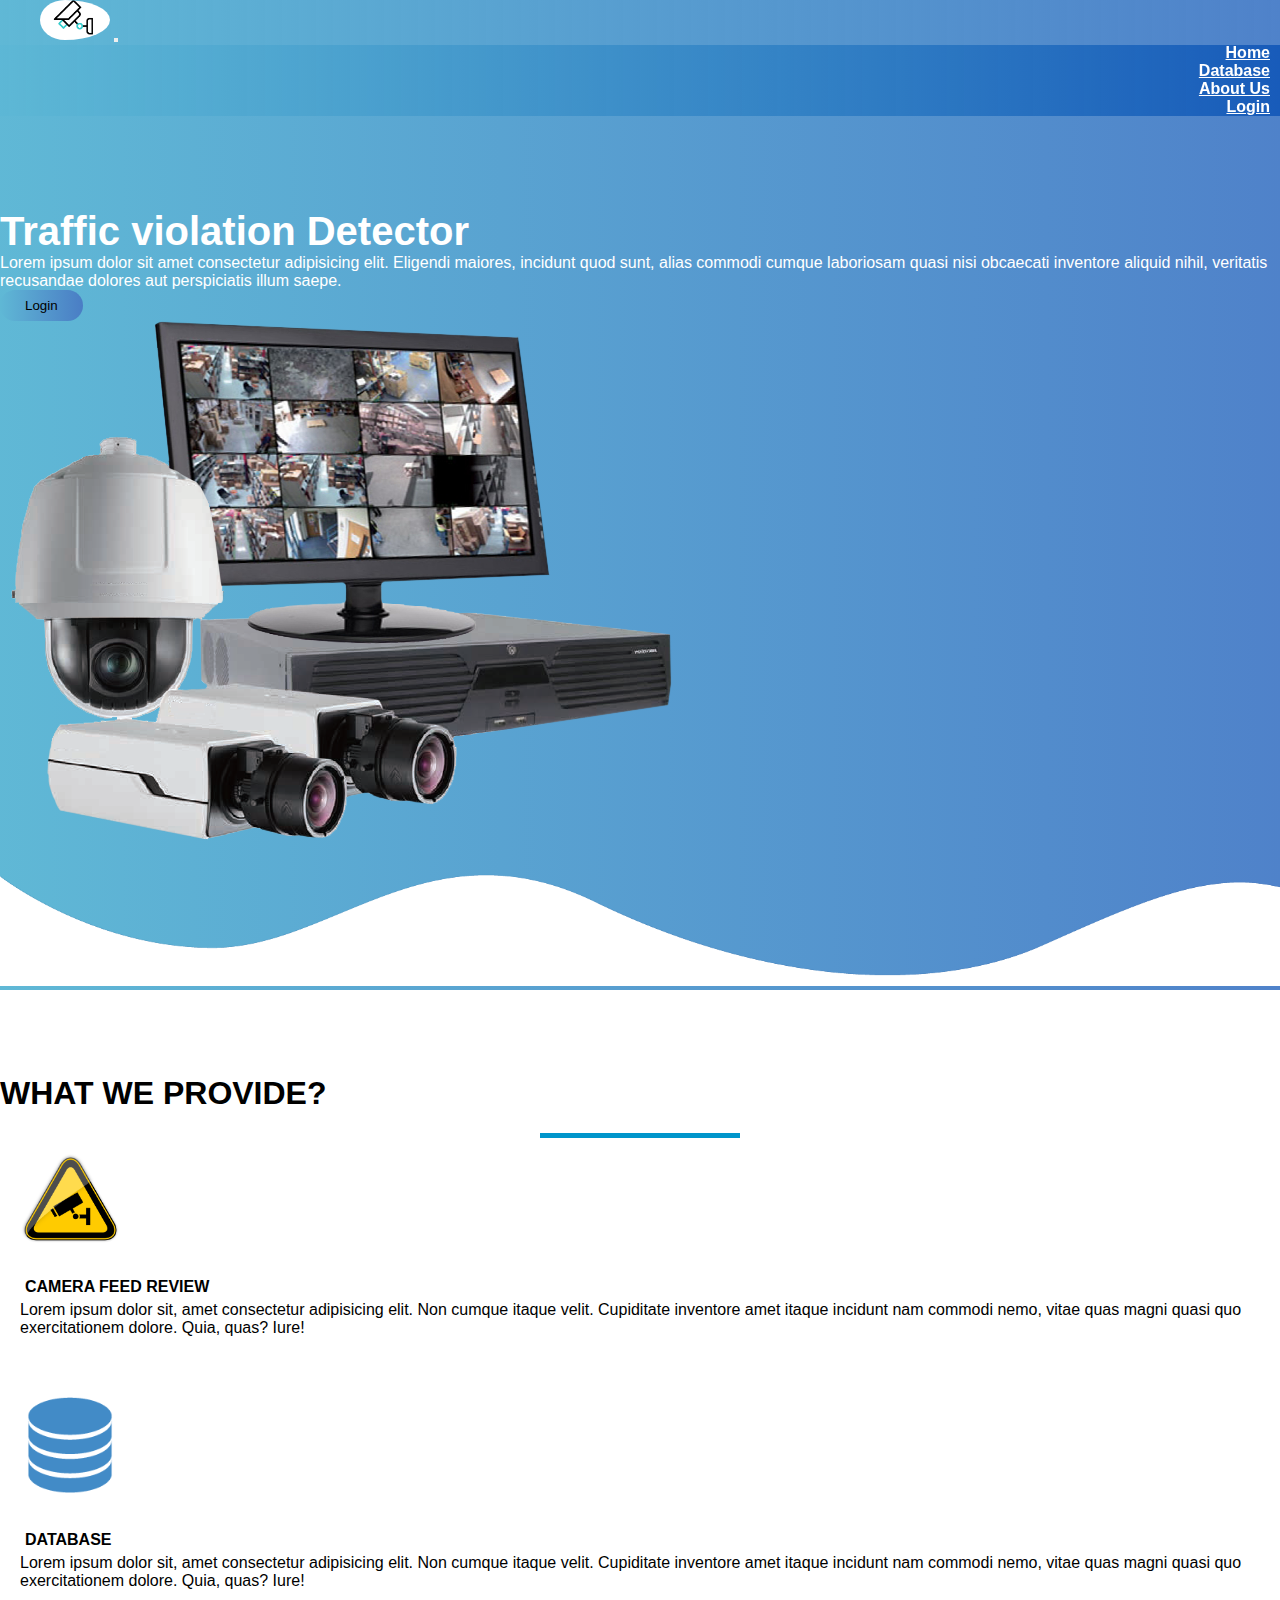
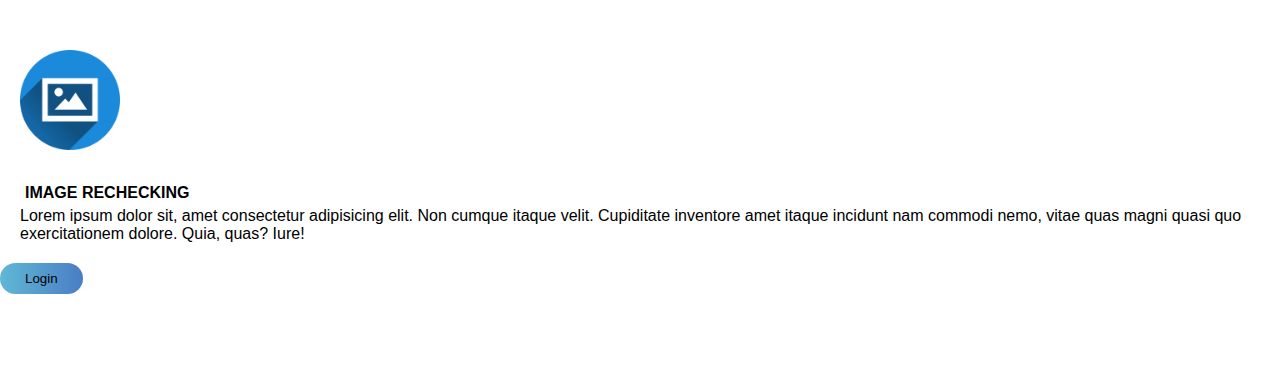
==== index.html @ 1a200650 "Initaial commit" ====
<!doctype html>
<html lang="en">
  <head>
    <meta charset="utf-8">
    <meta name="viewport" content="width=device-width, initial-scale=1">
    <title>Home Page</title>
    <link href="https://cdn.jsdelivr.net/npm/bootstrap@5.3.0-alpha3/dist/css/bootstrap.min.css" rel="stylesheet" integrity="sha384-KK94CHFLLe+nY2dmCWGMq91rCGa5gtU4mk92HdvYe+M/SXH301p5ILy+dN9+nJOZ" crossorigin="anonymous">
    <script src="https://cdn.jsdelivr.net/npm/@popperjs/core@2.11.7/dist/umd/popper.min.js" integrity="sha384-zYPOMqeu1DAVkHiLqWBUTcbYfZ8osu1Nd6Z89ify25QV9guujx43ITvfi12/QExE" crossorigin="anonymous"></script>
    <script src="https://cdn.jsdelivr.net/npm/bootstrap@5.3.0-alpha3/dist/js/bootstrap.min.js" integrity="sha384-Y4oOpwW3duJdCWv5ly8SCFYWqFDsfob/3GkgExXKV4idmbt98QcxXYs9UoXAB7BZ" crossorigin="anonymous"></script>
    <link href="./css/style.css" rel="stylesheet">
  </head>
  <body>
    <!--Header -->
    <section id="nav-bar">
      <nav class="navbar navbar-expand-lg bg-body-tertiary">
        <div class="container-fluid">
          <a class="navbar-brand" href="/images/logo.png"><img src="/images/logo.png" alt="logo"></a>
          <button class="navbar-toggler" type="button" data-bs-toggle="collapse" data-bs-target="#navbarNav" aria-controls="navbarNav" aria-expanded="false" aria-label="Toggle navigation">
            <i class="fa fa-bars" aria-hidden="true"></i>
          </button>
          <div class="collapse navbar-collapse" id="navbarNav">
            <ul class="navbar-nav ms-auto">
              <li class="nav-item">
                <a class="nav-link" aria-current="page" href="#top">Home</a>
              </li>
              <li class="nav-item">
                <a class="nav-link" href="/New folder/work.html">Database</a>
              </li>
              <li class="nav-item">
                <a class="nav-link" href="#features">About Us</a>
              </li>
              <li class="nav-item">
                <a class="nav-link" href="/New folder/login.html">Login</a>
              </li>
            </ul>
          </div>
        </div>
      </nav>
    </section>
    <!-- Banner -->
    <section id="banner">
    <div class="container">
    <div class="row">
    <div class="col-md-6">
    <p class="title">Traffic violation Detector</p>
    <p>Lorem ipsum dolor sit amet consectetur adipisicing elit. Eligendi maiores, incidunt quod sunt, alias commodi cumque laboriosam quasi nisi obcaecati inventore aliquid nihil, veritatis recusandae dolores aut perspiciatis illum saepe.</p>
    <a href="/New folder/login.html"><button type="button" class="btn btn-primary" href="/New folder/login.html">Login</button></a>
    </div>
    <div class="col-md-6 text-center">
    <img src="./images/main.png" class="img-fluid">
    </div>
    </div>
    </div>
      <img src="./images/wave1.png" class="bottom-img">
    </section>

    <!--features-->
    <section id="features">
    <div class="container text-center">
    <h1 class="title2">WHAT WE PROVIDE?</h1>
    <div class="row text-center">
    <div class="col-md-3 features">
    <img src="./images/serv1.png" class="serv-img">
    <h4>
      Camera feed review
    </h4>
    <p>Lorem ipsum dolor sit, amet consectetur adipisicing elit. Non cumque itaque velit. Cupiditate inventore amet itaque incidunt nam commodi nemo, vitae quas magni quasi quo exercitationem dolore. Quia, quas? Iure!</p>
    </div>
    <div class="col-md-4 features">
    <img src="./images/db.png" class="serv-img">
    <h4>
      Database
    </h4>
    <p>Lorem ipsum dolor sit, amet consectetur adipisicing elit. Non cumque itaque velit. Cupiditate inventore amet itaque incidunt nam commodi nemo, vitae quas magni quasi quo exercitationem dolore. Quia, quas? Iure!</p>
    </div>
    <div class="col-md-3 features">
    <img src="./images/img.png" class="serv-img">
    <h4>
      Image rechecking
    </h4>
    <p>Lorem ipsum dolor sit, amet consectetur adipisicing elit. Non cumque itaque velit. Cupiditate inventore amet itaque incidunt nam commodi nemo, vitae quas magni quasi quo exercitationem dolore. Quia, quas? Iure!</p>
    </div>
    </div>
    <a href="/New folder/login.html"><button type="button" class="btn btn-primary" href="/New folder/login.html">Login</button></a>
    </div>
    </section>
    
    <!-----smooth scroll---->
    <script src="/smooth-scroll.js"></script>
    <script>
      var scroll = new SmoothScroll('a[href*="#"]');
    </script>
    <script src="https://cdn.jsdelivr.net/npm/bootstrap@5.3.0-alpha3/dist/js/bootstrap.bundle.min.js" integrity="sha384-ENjdO4Dr2bkBIFxQpeoTz1HIcje39Wm4jDKdf19U8gI4ddQ3GYNS7NTKfAdVQSZe" crossorigin="anonymous"></script>
  </body>
</html>
---- css/style.css ----
*
{
    margin: 0;
    padding: 0;
}

body{
    font-family: sans-serif;
}

#nav-bar{
    position: sticky;
    top: 0;
    z-index: 20;
    height: 45px;
}   

.navbar{
    background-image: linear-gradient(to right, rgba(93, 183, 213, 0.986),rgba(0, 74, 178, 0.689));
    padding: 0 !important;
}

.navbar-brand{
    height: 45px;
    padding-left: 20px;
}

.navbar-brand img{
    height: 40px;
    padding-left: 20px;
    margin-top: 0px;
    border-radius: 50%;
    object-fit: cover;
    width: 70px;
}

.navbar-nav li
{
    padding: 0 10px;
}

.navbar-nav li a{
    color: #fff !important;
    font-weight: 600;
    float: right;
    text-align: left;

}

.fa-bars{
    color: #fff;
    font-size: 30px;
}

/*----------Banner-----*/

#banner{
    background-image: linear-gradient(to right, rgba(93, 183, 213, 0.986),rgba(0, 74, 178, 0.689));
    color: #fff;
    padding-top: 5%;
}

.title{
    font-size: 40px;
    font-weight: 600;
    margin-top:100px;
}

.btn btn-primary {
    width:45px;
    margin: 20px;
}

#banner a{
    color: #fff;
    text-decoration: none;
}

.bottom-img{
    width: 100%;
}

/*-----features------*/

#features{
    padding: 80px 0;
}

.serv-img{
    width: 100px;
    margin-top: 20px;
}

.features{
    padding: 20px;
}

.features h4{
    padding: 5px;
    margin-top: 25px;
    text-transform: uppercase;
}

.title2::before{
    content: '';
    background: #0095cb;
    height: 5px;
    width: 200px;
    margin-left: auto;
    margin-right: auto;
    display: block;
    transform:translateY(63px) ;
}

.btn-primary{
    box-shadow: none;
    padding: 8px 25px;
    border: none;
    border-radius: 20px;
    background-image: linear-gradient(to right, rgba(93, 183, 213, 0.986),rgba(0, 74, 178, 0.689));
}



/*------img-sel page-------*/

#img-sel{
    background-image: linear-gradient(to right, rgba(93, 183, 213, 0.986),rgba(0, 74, 178, 0.689));
    color: #5cc7e5;
    padding-top: 5%;
}

.img-sel{
    margin: auto;
}

.btn-yes{
    margin-top: 5%;
    box-shadow: none;
    padding: 8px 25px;
    border: none;
    border-radius: 20px;
    background-image: linear-gradient(to right, rgba(93, 183, 213, 0.986),rgba(0, 74, 178, 0.689));
}

.btn-no{
    margin-top: 5%;
    box-shadow: none;
    padding: 8px 25px;
    border: none;
    border-radius: 20px;
    background-image: linear-gradient(to right, rgba(236, 136, 136, 0.986),rgba(235, 23, 23, 0.836));
}

/*--------footer--------*/

#footer{
    background-image: linear-gradient(to right, rgba(93, 183, 213, 0.986),rgba(0, 74, 178, 0.689));
    color: #fff;
    margin-top: 5%;
}

.footer-img{
    width: 100%;
}

.footer-box{
    padding: 20px;

}

.footer-box img{
    width: 70px;
    margin-bottom: 20px;
}
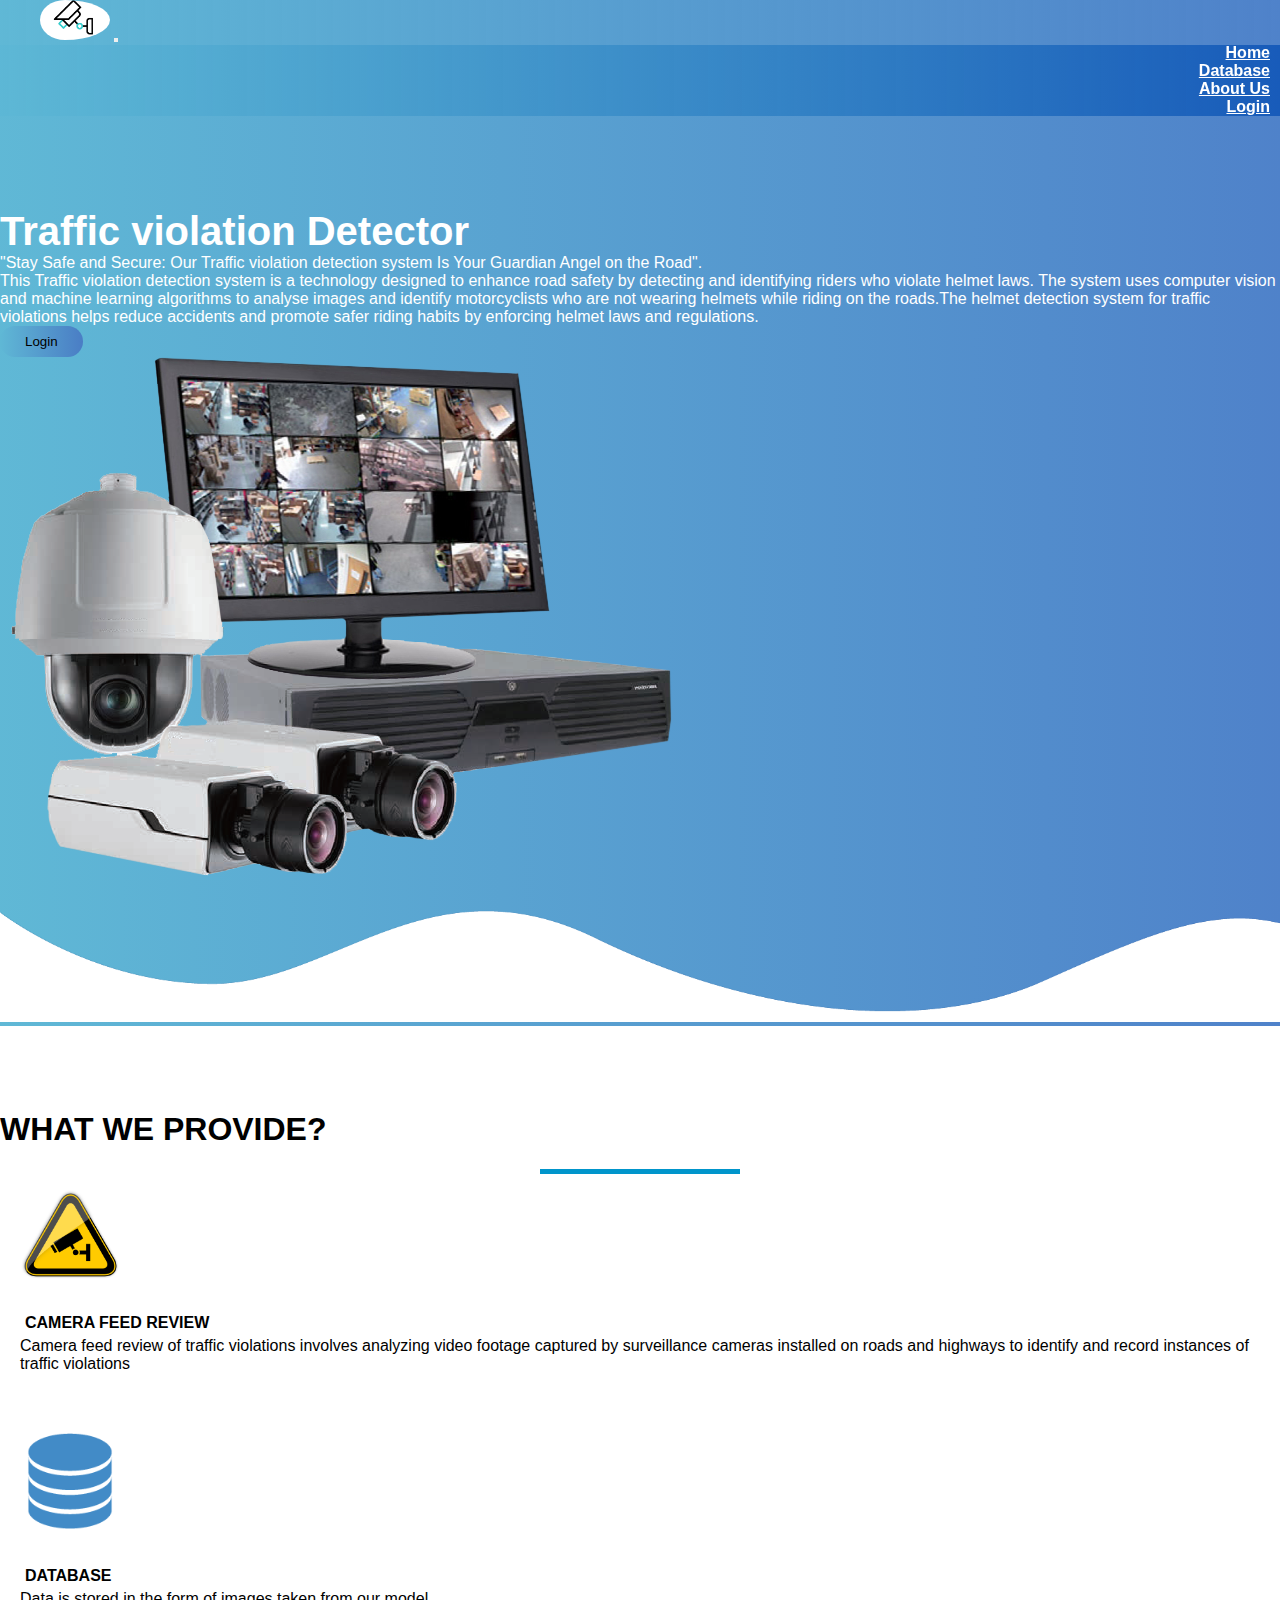
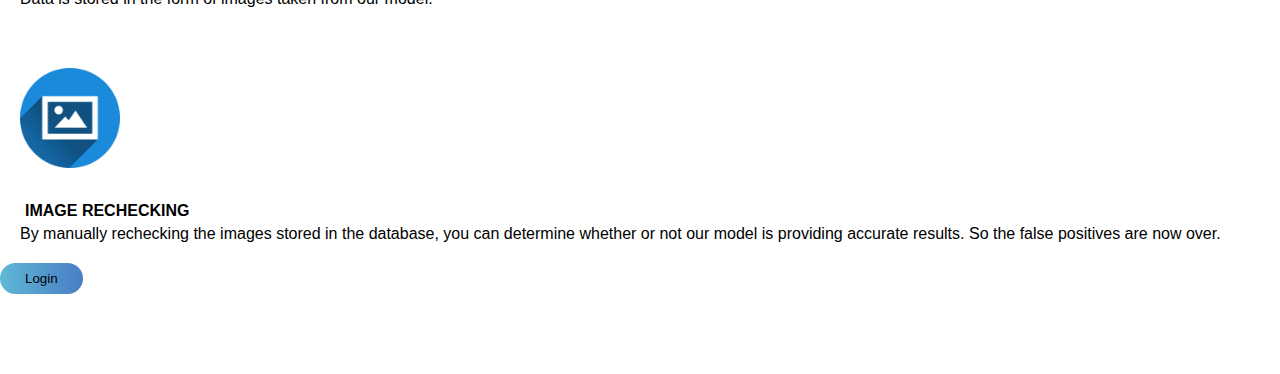
==== commit 17c44785: "first commit" ====
--- a/index.html
+++ b/index.html
@@ -43,7 +43,8 @@
     <div class="row">
     <div class="col-md-6">
     <p class="title">Traffic violation Detector</p>
-    <p>Lorem ipsum dolor sit amet consectetur adipisicing elit. Eligendi maiores, incidunt quod sunt, alias commodi cumque laboriosam quasi nisi obcaecati inventore aliquid nihil, veritatis recusandae dolores aut perspiciatis illum saepe.</p>
+    <p>"Stay Safe and Secure: Our Traffic violation detection system Is Your Guardian Angel on the Road".</p> 
+    <p>This Traffic violation detection system is a technology designed to enhance road safety by detecting and identifying riders who violate helmet laws. The system uses computer vision and machine learning algorithms to analyse images and identify motorcyclists who are not wearing helmets while riding on the roads.The helmet detection system for traffic violations helps reduce accidents and promote safer riding habits by enforcing helmet laws and regulations.</p>
     <a href="/New folder/login.html"><button type="button" class="btn btn-primary" href="/New folder/login.html">Login</button></a>
     </div>
     <div class="col-md-6 text-center">
@@ -64,21 +65,21 @@
     <h4>
       Camera feed review
     </h4>
-    <p>Lorem ipsum dolor sit, amet consectetur adipisicing elit. Non cumque itaque velit. Cupiditate inventore amet itaque incidunt nam commodi nemo, vitae quas magni quasi quo exercitationem dolore. Quia, quas? Iure!</p>
+    <p>Camera feed review of traffic violations involves analyzing video footage captured by surveillance cameras installed on roads and highways to identify and record instances of traffic violations</p>
     </div>
     <div class="col-md-4 features">
     <img src="./images/db.png" class="serv-img">
     <h4>
       Database
     </h4>
-    <p>Lorem ipsum dolor sit, amet consectetur adipisicing elit. Non cumque itaque velit. Cupiditate inventore amet itaque incidunt nam commodi nemo, vitae quas magni quasi quo exercitationem dolore. Quia, quas? Iure!</p>
+    <p>Data is stored in the form of images taken from our model.</p>
     </div>
     <div class="col-md-3 features">
     <img src="./images/img.png" class="serv-img">
     <h4>
       Image rechecking
     </h4>
-    <p>Lorem ipsum dolor sit, amet consectetur adipisicing elit. Non cumque itaque velit. Cupiditate inventore amet itaque incidunt nam commodi nemo, vitae quas magni quasi quo exercitationem dolore. Quia, quas? Iure!</p>
+    <p>By manually rechecking the images stored in the database, you can determine whether or not our model is providing accurate results. So the false positives are now over.</p>
     </div>
     </div>
     <a href="/New folder/login.html"><button type="button" class="btn btn-primary" href="/New folder/login.html">Login</button></a>
--- a/css/style.css
+++ b/css/style.css
@@ -134,6 +134,11 @@
     margin: auto;
 }
 
+.d-block {
+    height: 500px;
+
+}
+
 .btn-yes{
     margin-top: 5%;
     box-shadow: none;
